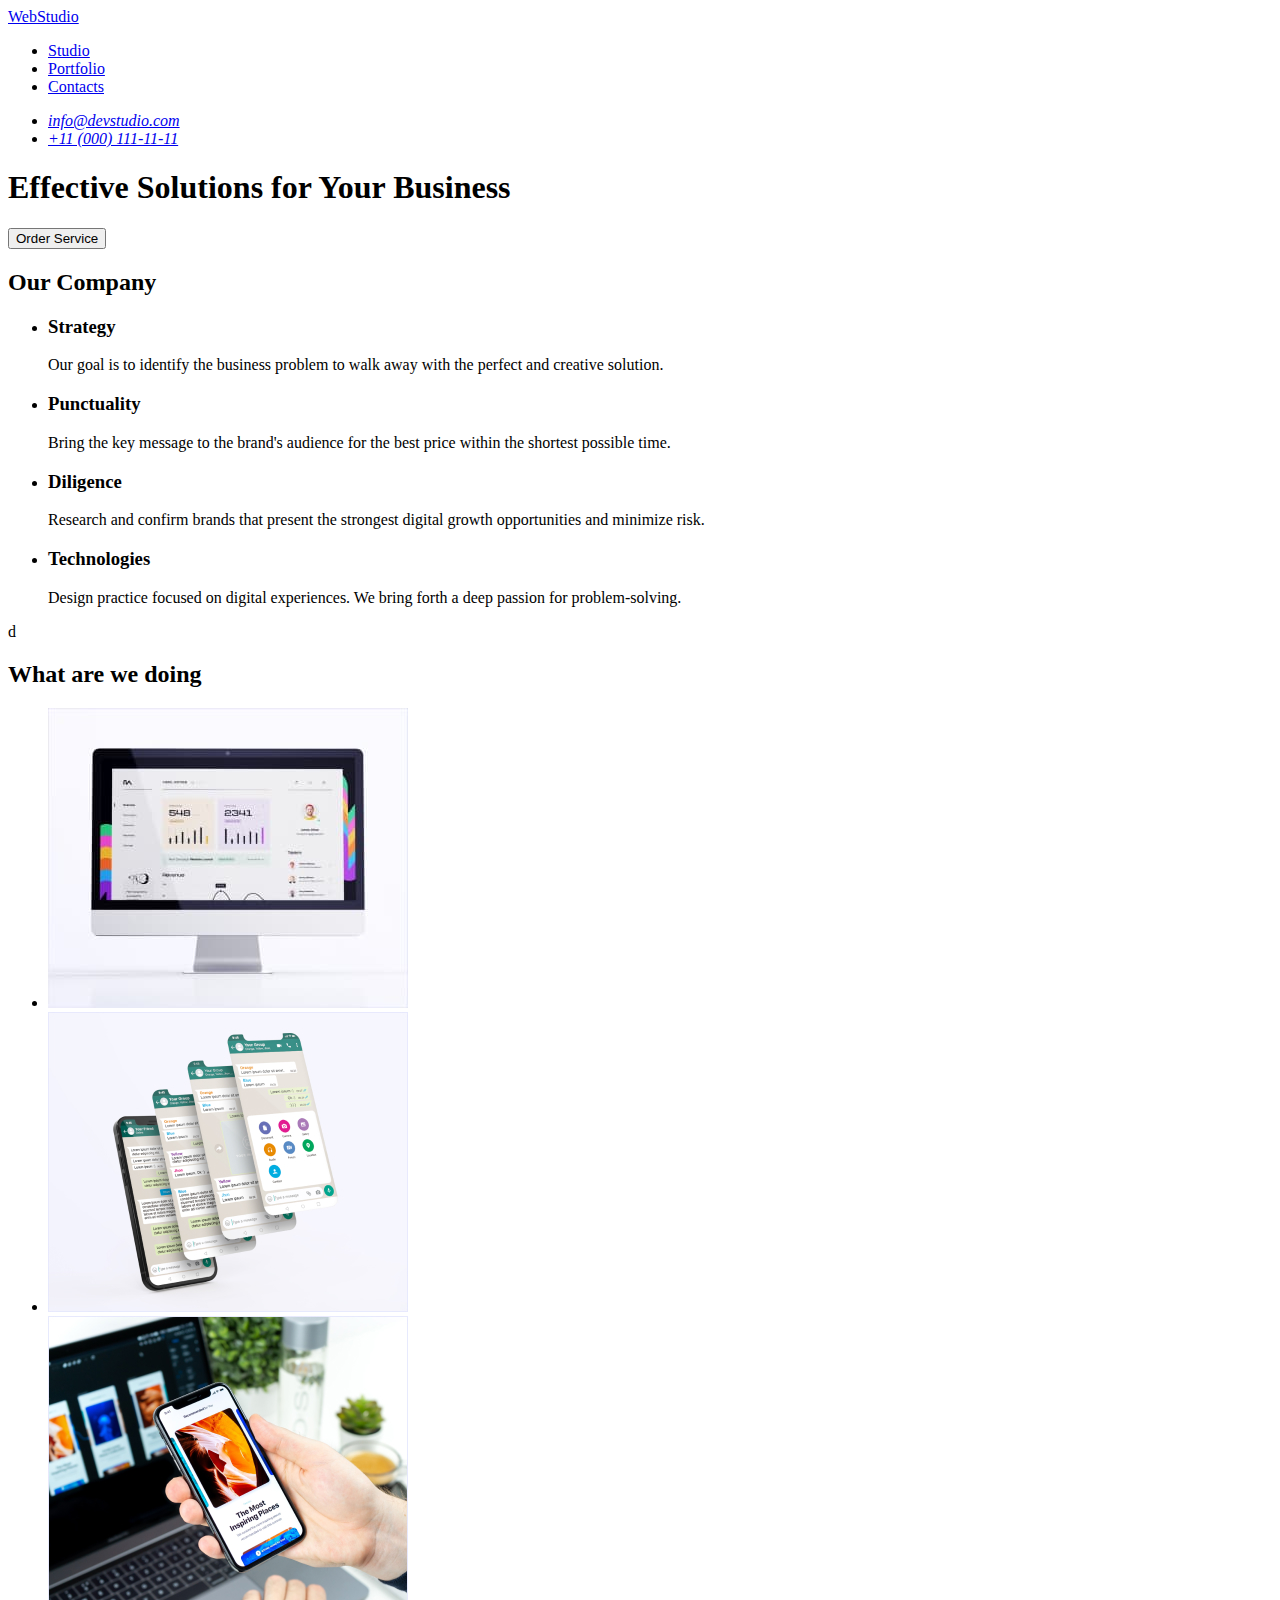
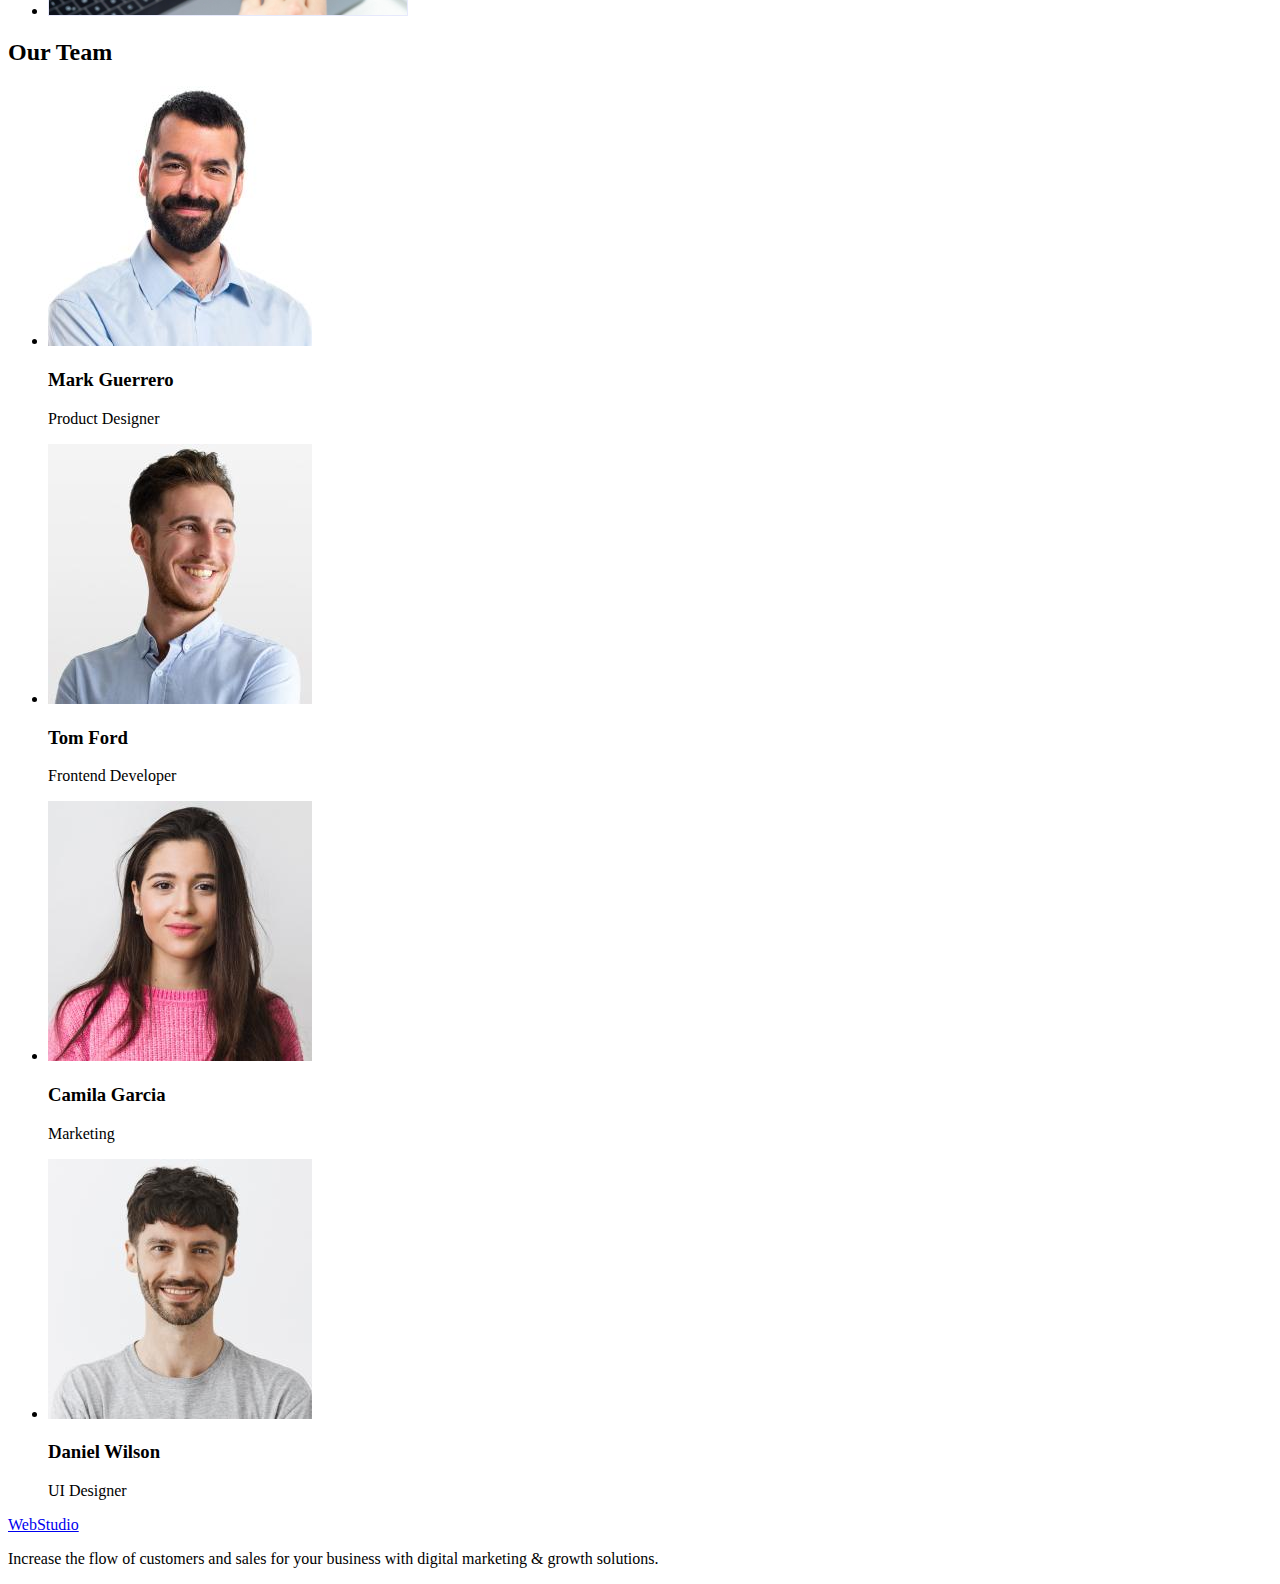
==== index.html @ fcd58452 "Initial commit" ====
<!DOCTYPE html>
<html lang="en">
  <head>
    <meta charset="UTF-8" />
    <meta http-equiv="X-UA-Compatible" content="IE=edge" />
    <meta name="viewport" content="width=device-width, initial-scale=1.0" />
    <title>Document</title>
  </head>
  <body>
    <!--Header-->
    <header>
      <nav>
        <a href="./index.html">WebStudio</a>

        <ul>
          <li><a href="./studio.html">Studio</a></li>
          <li><a href="./portfolio.html">Portfolio</a></li>
          <li><a href="./contacts.html">Contacts</a></li>
        </ul>
      </nav>

      <address>
        <ul>
          <li><a href="mailto:info@devstudio.com">info@devstudio.com</a></li>
          <li><a href="tel:+110001111111">+11 (000) 111-11-11</a>
          </li>
        </ul>
      </address>
    </header>
    <!--Main Content-->
    <main>
      <section>
        <h1>Effective Solutions for Your Business</h1>
        <button type="button">Order Service</button>
      </section>

      <section>
        <h2>Our Company</h2>
        <ul>
          <li>
            <h3>Strategy</h3>
            <p>
              Our goal is to identify the business problem to walk away with the
              perfect and creative solution.
            </p>
          </li>

          <li>
            <h3>Punctuality</h3>
            <p>
              Bring the key message to the brand's audience for the best price
              within the shortest possible time.
            </p>
          </li>
          <li>
            <h3>Diligence</h3>
            <p>Research and confirm brands that present the strongest digital growth opportunities and minimize risk.</p>
          </li>
          <li>
            <h3>Technologies</h3>
            <p>
              Design practice focused on digital experiences. We bring forth a
              deep passion for problem-solving.
            </p>
          </li>
        </ul>
      </section>d
      
      <section>
        <h2>What are we doing</h2>
        <ul>
          <li><img src="./images/img1.jpg" alt="website" width="360"/></li>
          <li><img src="./images/img2.jpg" alt="aplication" width="360"/></li>
          <li><img src="./images/rectangle71.jpg" alt="mobile" width="360"/>
          </li>
        </ul>
      </section>

      <section>
        <h2>Our Team</h2>
        <ul>
          <li>
            <img src="./images/team_card1.jpg" alt="Mark Guerrero" width="264" height="260"/>
            <h3>Mark Guerrero</h3>
            <p>Product Designer</p>
          </li>
          <li>
            <img src="./images/team_card2.jpg" alt="Tom Ford" width="264" height="260"/>
            <h3>Tom Ford</h3>
            <p>Frontend Developer</p>
          </li>
          <li>
            <img src="./images/team_card3.jpg" alt="Camila Garcia" width="264" height="260"/>
            <h3>Camila Garcia</h3>
            <p>Marketing</p>
          </li>
          <li>
            <img src="./images/team_card4.jpg" alt="Daniel Wilson" width="264" height="260"/>
            <h3>Daniel Wilson</h3>
            <p>UI Designer</p>
          </li>
        </ul>
      </section>
    </main>
    <!--Footer -->
    <footer>
      <a href="./index.html">WebStudio</a>
      <p>
        Increase the flow of customers and sales for your business with digital
        marketing & growth solutions.
      </p>
    </footer>
  </body>
</html>
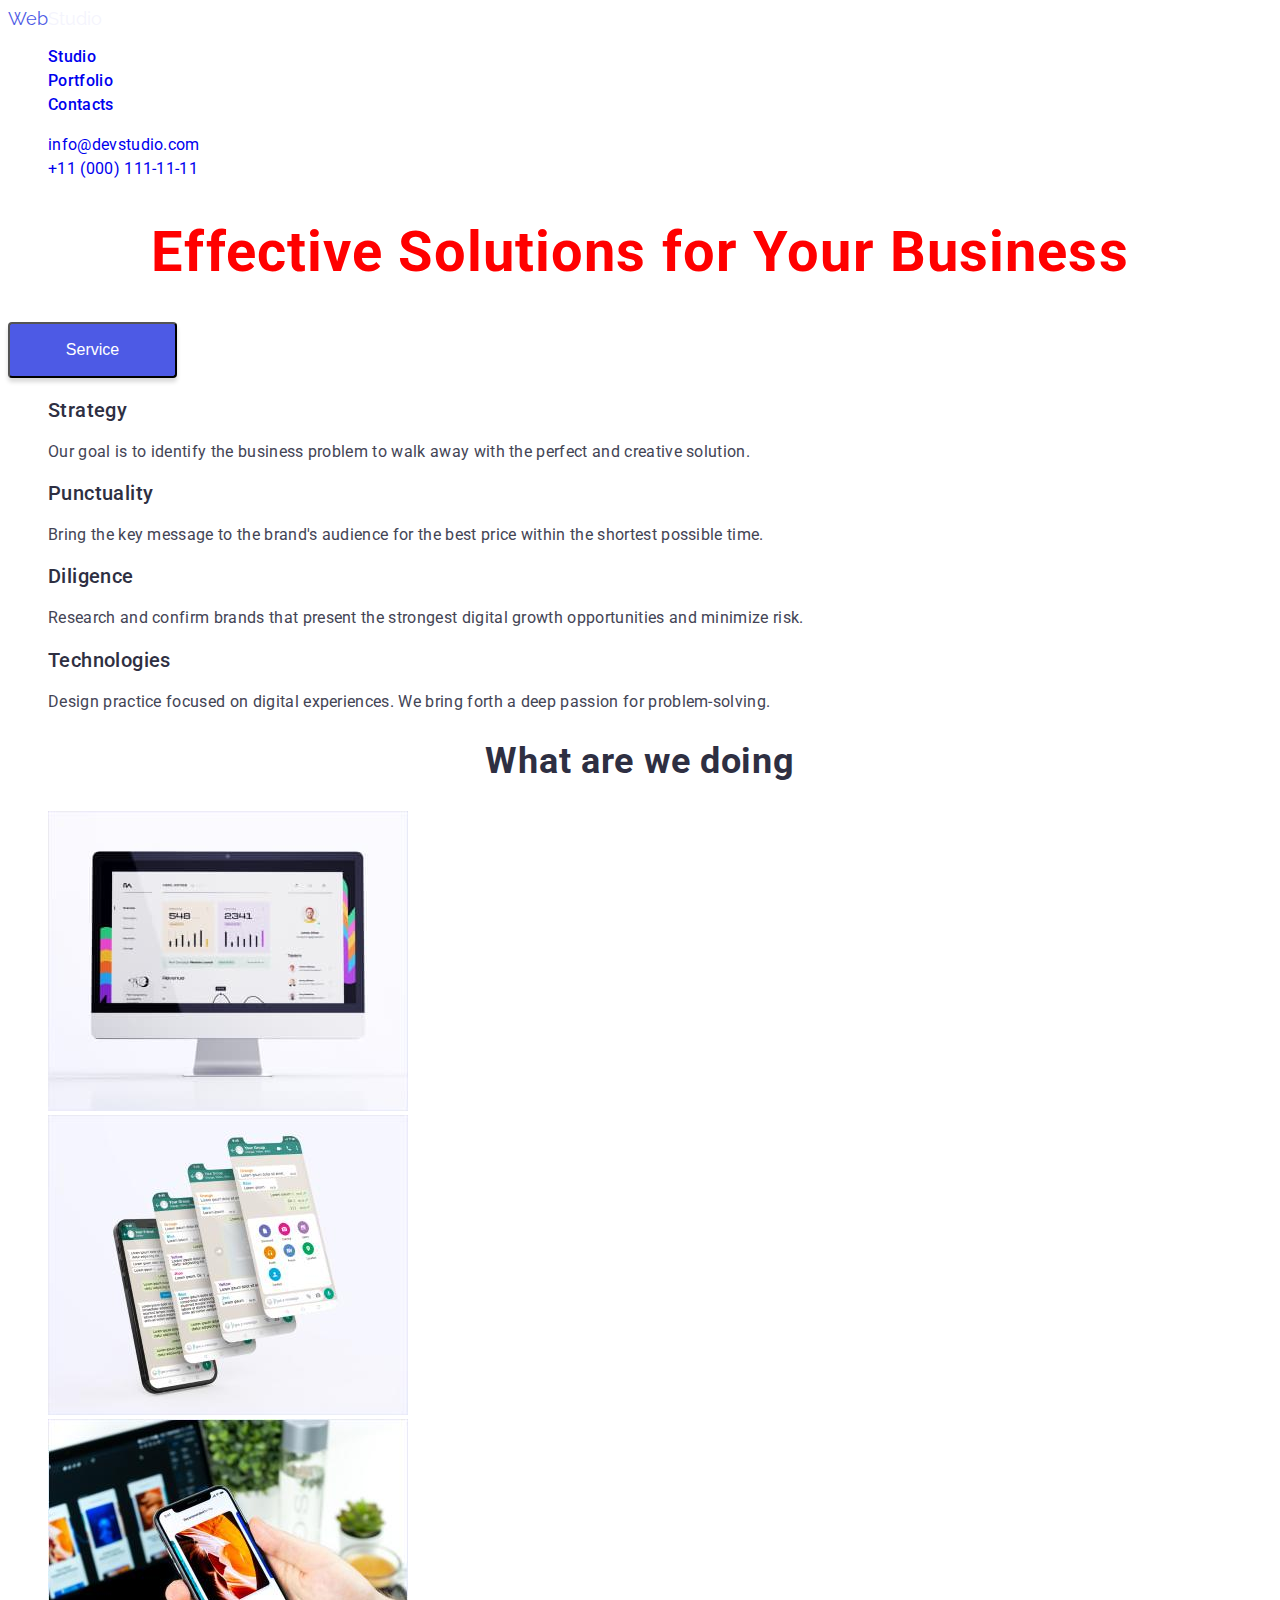
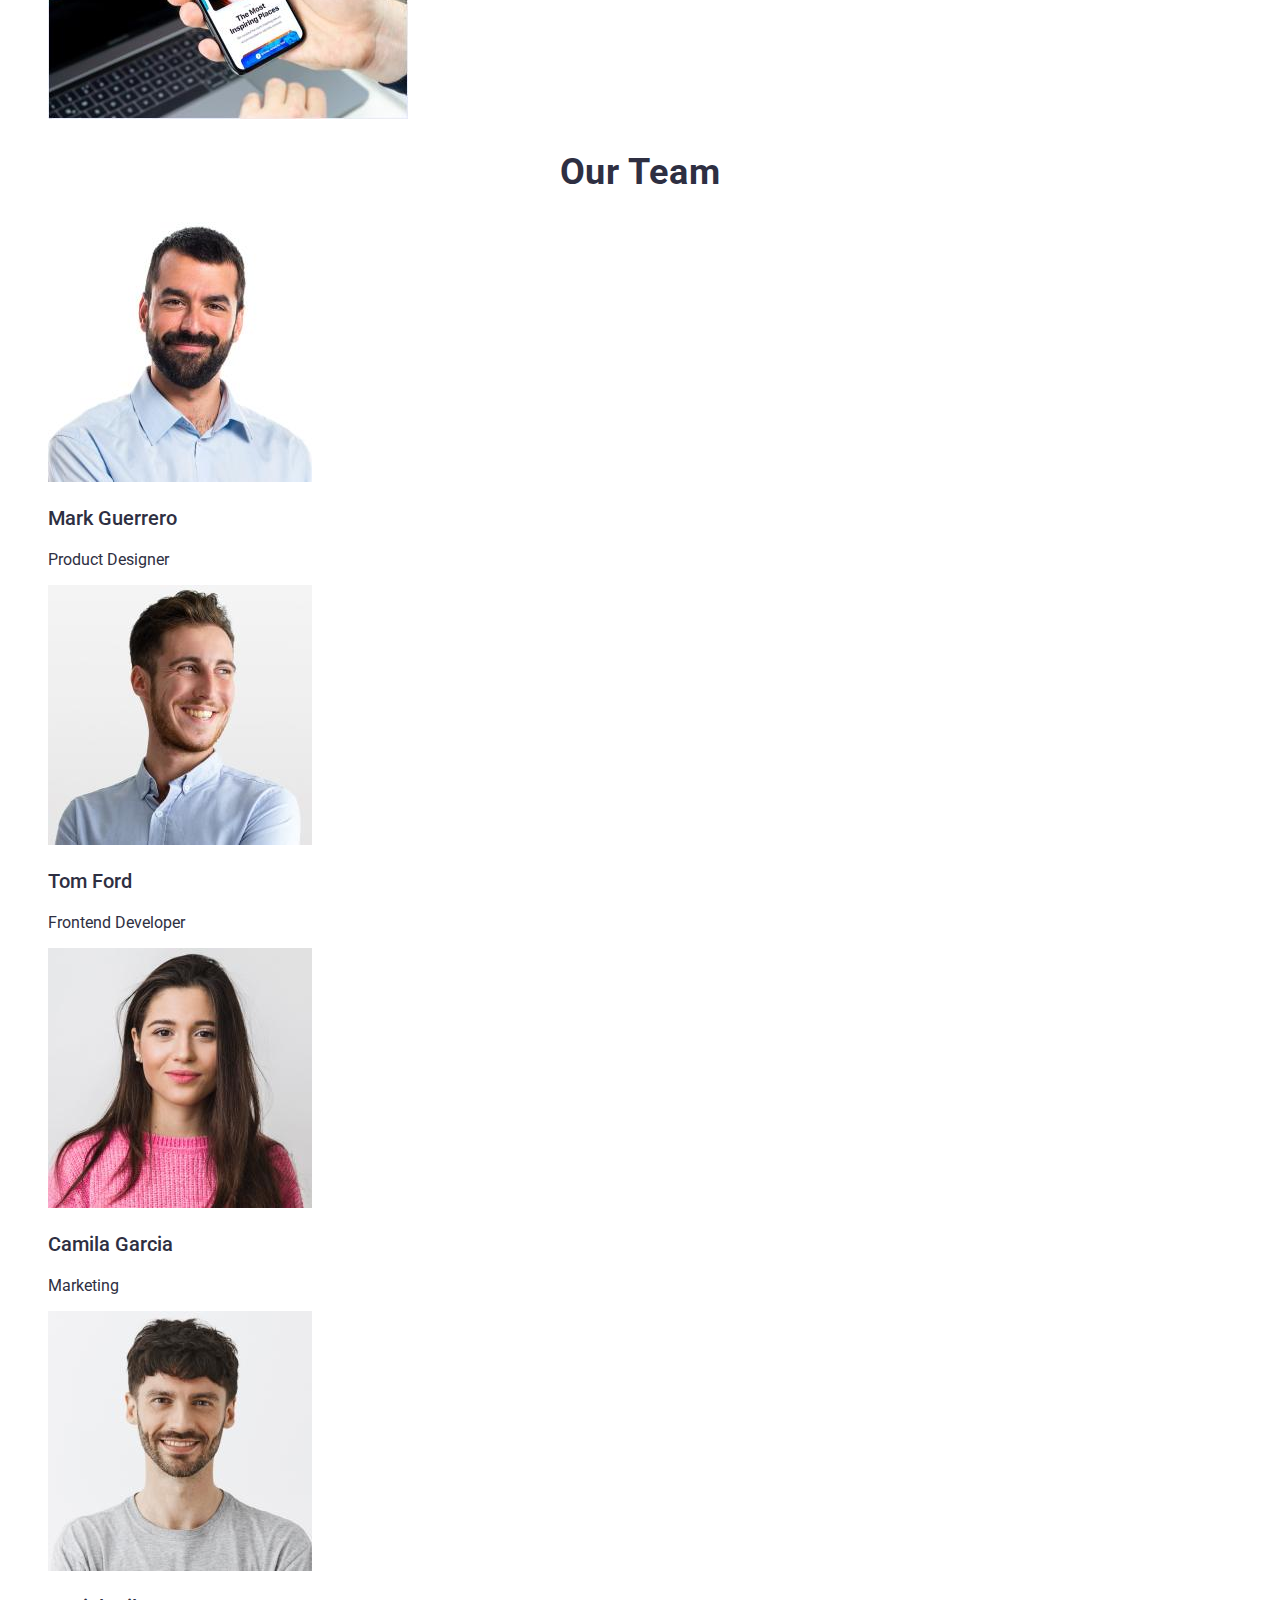
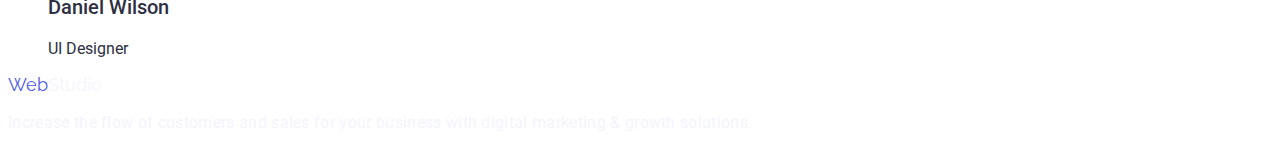
==== commit 2aa01142: "Work2" ====
--- a/index.html
+++ b/index.html
@@ -5,107 +5,143 @@
     <meta http-equiv="X-UA-Compatible" content="IE=edge" />
     <meta name="viewport" content="width=device-width, initial-scale=1.0" />
     <title>Document</title>
+    <link rel="preconnect" href="https://fonts.googleapis.com" />
+    <link rel="preconnect" href="https://fonts.gstatic.com" crossorigin />
+    <link
+      href="https://fonts.googleapis.com/css2?family=Raleway:wght@800&family=Roboto&display=swap"
+      rel="stylesheet"
+    />
+    <link rel="stylesheet" href="./css/styles.css" />
   </head>
   <body>
     <!--Header-->
-    <header>
-      <nav>
-        <a href="./index.html">WebStudio</a>
+    <header class="header_nav">
+      <nav class="navigation">
+        <a href="./index.html" class="logo"
+          ><span class="logo_web">Web</span>Studio</a
+        >
 
-        <ul>
+        <ul class="link_menu">
           <li><a href="./studio.html">Studio</a></li>
           <li><a href="./portfolio.html">Portfolio</a></li>
           <li><a href="./contacts.html">Contacts</a></li>
         </ul>
       </nav>
 
-      <address>
+      <address class="adress">
         <ul>
           <li><a href="mailto:info@devstudio.com">info@devstudio.com</a></li>
-          <li><a href="tel:+110001111111">+11 (000) 111-11-11</a>
-          </li>
+          <li><a href="tel:+110001111111">+11 (000) 111-11-11</a></li>
         </ul>
       </address>
     </header>
     <!--Main Content-->
     <main>
-      <section>
-        <h1>Effective Solutions for Your Business</h1>
-        <button type="button">Order Service</button>
+      <section class="hero">
+        <h1 class="hero_title">Effective Solutions for Your Business</h1>
+        <button type="button" class="btn_order">
+          <span class="btn_text"> Service</span>
+        </button>
       </section>
 
-      <section>
-        <h2>Our Company</h2>
+      <section class="about">
+        <h2 hidden>Our Company</h2>
         <ul>
           <li>
-            <h3>Strategy</h3>
-            <p>
+            <h3 class="about_title">Strategy</h3>
+            <p class="about_text">
               Our goal is to identify the business problem to walk away with the
               perfect and creative solution.
             </p>
           </li>
 
           <li>
-            <h3>Punctuality</h3>
-            <p>
+            <h3 class="about_title">Punctuality</h3>
+            <p class="about_text">
               Bring the key message to the brand's audience for the best price
               within the shortest possible time.
             </p>
           </li>
           <li>
-            <h3>Diligence</h3>
-            <p>Research and confirm brands that present the strongest digital growth opportunities and minimize risk.</p>
+            <h3 class="about_title">Diligence</h3>
+            <p class="about_text">
+              Research and confirm brands that present the strongest digital
+              growth opportunities and minimize risk.
+            </p>
           </li>
           <li>
-            <h3>Technologies</h3>
-            <p>
+            <h3 class="about_title">Technologies</h3>
+            <p class="about_text">
               Design practice focused on digital experiences. We bring forth a
               deep passion for problem-solving.
             </p>
           </li>
         </ul>
-      </section>d
-      
+      </section>
+
       <section>
-        <h2>What are we doing</h2>
+        <h2 class="title_descr">What are we doing</h2>
         <ul>
-          <li><img src="./images/img1.jpg" alt="website" width="360"/></li>
-          <li><img src="./images/img2.jpg" alt="aplication" width="360"/></li>
-          <li><img src="./images/rectangle71.jpg" alt="mobile" width="360"/>
+          <li><img src="./images/img1.jpg" alt="website" width="360" /></li>
+          <li><img src="./images/img2.jpg" alt="aplication" width="360" /></li>
+          <li>
+            <img src="./images/rectangle71.jpg" alt="mobile" width="360" />
           </li>
         </ul>
       </section>
 
       <section>
-        <h2>Our Team</h2>
+        <h2 class="title_descr">Our Team</h2>
         <ul>
           <li>
-            <img src="./images/team_card1.jpg" alt="Mark Guerrero" width="264" height="260"/>
-            <h3>Mark Guerrero</h3>
-            <p>Product Designer</p>
+            <img
+              src="./images/team_card1.jpg"
+              alt="Mark Guerrero"
+              width="264"
+              height="260"
+            />
+            <h3 class="workers">Mark Guerrero</h3>
+            <p class="worders_descr">Product Designer</p>
           </li>
           <li>
-            <img src="./images/team_card2.jpg" alt="Tom Ford" width="264" height="260"/>
-            <h3>Tom Ford</h3>
-            <p>Frontend Developer</p>
+            <img
+              src="./images/team_card2.jpg"
+              alt="Tom Ford"
+              width="264"
+              height="260"
+            />
+            <h3 class="workers">Tom Ford</h3>
+            <p class="worders_descr">Frontend Developer</p>
           </li>
           <li>
-            <img src="./images/team_card3.jpg" alt="Camila Garcia" width="264" height="260"/>
-            <h3>Camila Garcia</h3>
-            <p>Marketing</p>
+            <img
+              src="./images/team_card3.jpg"
+              alt="Camila Garcia"
+              width="264"
+              height="260"
+            />
+            <h3 class="workers">Camila Garcia</h3>
+            <p class="worders_descr">Marketing</p>
           </li>
           <li>
-            <img src="./images/team_card4.jpg" alt="Daniel Wilson" width="264" height="260"/>
-            <h3>Daniel Wilson</h3>
-            <p>UI Designer</p>
+            <img
+              src="./images/team_card4.jpg"
+              alt="Daniel Wilson"
+              width="264"
+              height="260"
+            />
+            <h3 class="workers">Daniel Wilson</h3>
+            <p class="worders_descr">UI Designer</p>
           </li>
         </ul>
       </section>
     </main>
     <!--Footer -->
     <footer>
-      <a href="./index.html">WebStudio</a>
-      <p>
+      <a href="./index.html" class="logo"
+        ><span class="logo_web">Web</span>Studio</a
+      >
+      <p class="footer_text">
         Increase the flow of customers and sales for your business with digital
         marketing & growth solutions.
       </p>
--- a/css/styles.css
+++ b/css/styles.css
@@ -0,0 +1,124 @@
+body {
+  font-family: "Roboto", sans-serif;
+  color: #2e2f42;
+}
+a {
+  text-decoration: none;
+}
+
+* {
+  list-style: none;
+ } 
+
+.logo {
+       font-family: 'Raleway';
+font-size: 18px;
+line-height:  calc(21 / 18);
+color:#F4F4FD;
+}
+.logo:hover {
+  color: #404bbf;
+}
+.logo_web{
+    color:#4D5AE5
+}
+
+
+.link_menu {
+  font-weight: 500;
+  font-size: 16px;
+  line-height: 24px;
+  letter-spacing: 0.02em;
+}
+.adress {
+  color: #434455;
+  font-style: normal;
+  font-size: 16px;
+  line-height: 1.5;
+  letter-spacing: 0.02em;
+ 
+}
+
+.hero_title {
+  font-weight: 700;
+  font-size: 56px;
+  line-height: calc (60 / 56);
+  text-align: center;
+  letter-spacing: 0.02em;
+  color: red;
+  width: 496 px;
+}
+
+.btn_order {
+  width: 169px;
+  height: 56px;
+  background: #4d5ae5;
+  box-shadow: 0px 4px 4px rgba(0, 0, 0, 0.15);
+  border-radius: 4px;
+  cursor: pointer;
+}
+
+.btn_text{
+    font-weight: 500;
+font-size: 16px;
+line-height: 24px;
+color: #FFFFFF;
+}
+.about_title {
+  font-weight: 500;
+  font-size: 20px;
+  line-height: calc(24 / 20);
+  letter-spacing: 0.02em;
+}
+.about_text {
+  font-size: 16px;
+  line-height: calc(24 / 20);
+  letter-spacing: 0.02em;
+  color: #434455;
+}
+.title_descr {
+  font-weight: 700;
+  font-size: 36px;
+  line-height:  calc(40 / 36);
+    text-align: center;
+  letter-spacing: 0.02em;
+  
+}
+
+.workers {
+  font-weight: 500;
+  font-size: 20px;
+  line-height: calc(24 / 20);
+}
+
+.worker_descrs {
+color:#434455
+  font-size: 16px;
+  line-height: 1.5;
+}
+
+.footer_text{
+font-size: 16px;
+line-height: 1.5;
+letter-spacing: 0.02em;
+color: #F4F4FD;
+}
+
+
+.btn_filter{
+background: #F4F4FD;
+border: 1px solid #E7E9FC;
+border-radius: 4px;
+
+}
+.btn_filter:hover{
+background:#404BBF;
+text-color:#FFFFFF}
+
+.filter_text{
+color:#4D5AE5;
+}
+
+.filter_text:hover{
+color:#FFFFFF;
+}